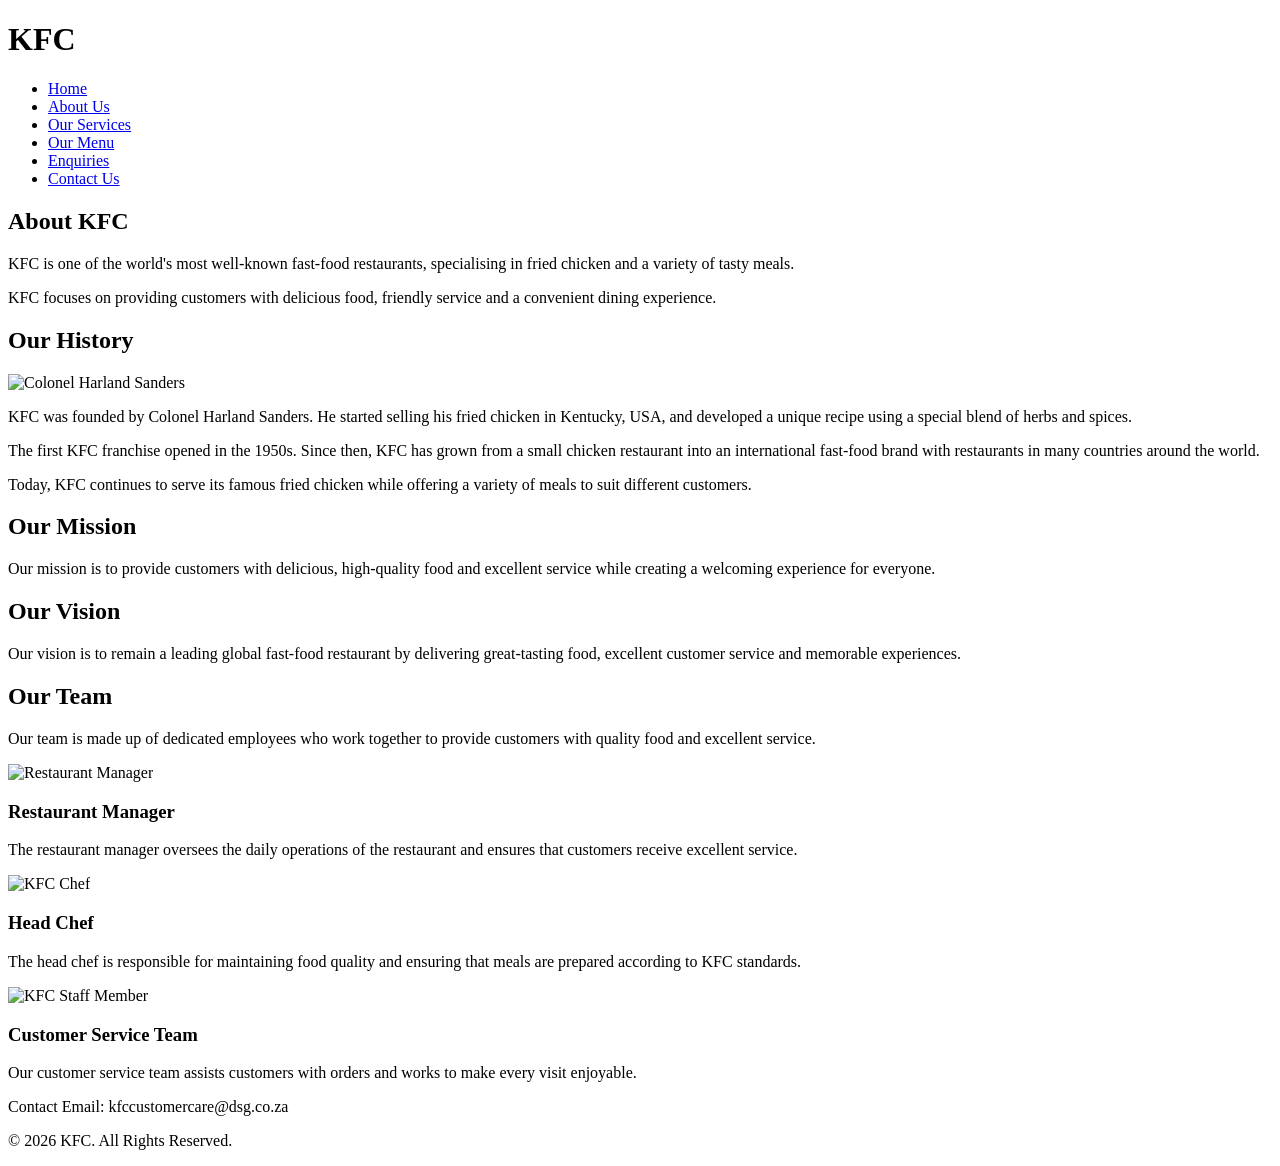
==== about_us.html @ 14fcedc6 "added about_us.html" ====
<!DOCTYPE html>
<html>
    <head>
        <title>KFC - About Us</title>
    </head>

    <body>

        <header>
            <!-- Header contains the KFC logo and navigation menu -->
            <div>
                <h1>KFC</h1>
            </div>

            <nav>
                <ul>
                    <!-- Navigation menu -->
                    <li>
                        <a href="index.html">Home</a>
                    </li>

                    <li>
                        <a href="about_us.html">About Us</a>
                    </li>

                    <li>
                        <a href="services.html">Our Services</a>
                    </li>

                    <li>
                        <a href="products.html">Our Menu</a>
                    </li>

                    <li>
                        <a href="enquiry.html">Enquiries</a>
                    </li>

                    <li>
                        <a href="contact.html">Contact Us</a>
                    </li>
                </ul>
            </nav>
        </header>


        <main>

            <!-- ABOUT US INTRODUCTION -->
            <section id="about-introduction">

                <h2>About KFC</h2>

                <p>
                    KFC is one of the world's most well-known fast-food
                    restaurants, specialising in fried chicken and a variety
                    of tasty meals.
                </p>

                <p>
                    KFC focuses on providing customers with delicious food,
                    friendly service and a convenient dining experience.
                </p>

            </section>


            <!-- ORGANISATION HISTORY -->
            <section id="history">

                <h2>Our History</h2>

                <img
                    src="images/sanders.png"
                    width="200px"
                    height="200px"
                    alt="Colonel Harland Sanders"
                >

                <p>
                    KFC was founded by Colonel Harland Sanders. He started
                    selling his fried chicken in Kentucky, USA, and developed
                    a unique recipe using a special blend of herbs and spices.
                </p>

                <p>
                    The first KFC franchise opened in the 1950s. Since then,
                    KFC has grown from a small chicken restaurant into an
                    international fast-food brand with restaurants in many
                    countries around the world.
                </p>

                <p>
                    Today, KFC continues to serve its famous fried chicken
                    while offering a variety of meals to suit different
                    customers.
                </p>

            </section>


            <!-- MISSION -->
            <section id="mission">

                <h2>Our Mission</h2>

                <p>
                    Our mission is to provide customers with delicious,
                    high-quality food and excellent service while creating
                    a welcoming experience for everyone.
                </p>

            </section>


            <!-- VISION -->
            <section id="vision">

                <h2>Our Vision</h2>

                <p>
                    Our vision is to remain a leading global fast-food
                    restaurant by delivering great-tasting food, excellent
                    customer service and memorable experiences.
                </p>

            </section>


            <!-- TEAM MEMBERS -->
            <section id="team">

                <h2>Our Team</h2>

                <p>
                    Our team is made up of dedicated employees who work
                    together to provide customers with quality food and
                    excellent service.
                </p>


                <!-- Team member 1 -->
                <div class="team-member">

                    <img
                        src="images/manager.png"
                        width="200px"
                        height="200px"
                        alt="Restaurant Manager"
                    >

                    <h3>Restaurant Manager</h3>

                    <p>
                        The restaurant manager oversees the daily operations
                        of the restaurant and ensures that customers receive
                        excellent service.
                    </p>

                </div>


                <!-- Team member 2 -->
                <div class="team-member">

                    <img
                        src="images/teammember.png"
                        width="200px"
                        height="200px"
                        alt="KFC Chef"
                    >

                    <h3>Head Chef</h3>

                    <p>
                        The head chef is responsible for maintaining food
                        quality and ensuring that meals are prepared
                        according to KFC standards.
                    </p>

                </div>


                <!-- Team member 3 -->
                <div class="team-member">

                    <img
                        src="images/headchef.png"
                        width="200px"
                        height="2090px"
                        alt="KFC Staff Member"
                    >

                    <h3>Customer Service Team</h3>

                    <p>
                        Our customer service team assists customers with
                        orders and works to make every visit enjoyable.
                    </p>

                </div>

            </section>

        </main>


        <!-- FOOTER -->
        <footer>

            <p>
                Contact Email: kfccustomercare@dsg.co.za
            </p>

            <p>
                &copy; 2026 KFC. All Rights Reserved.
            </p>

        </footer>

    </body>
</html>
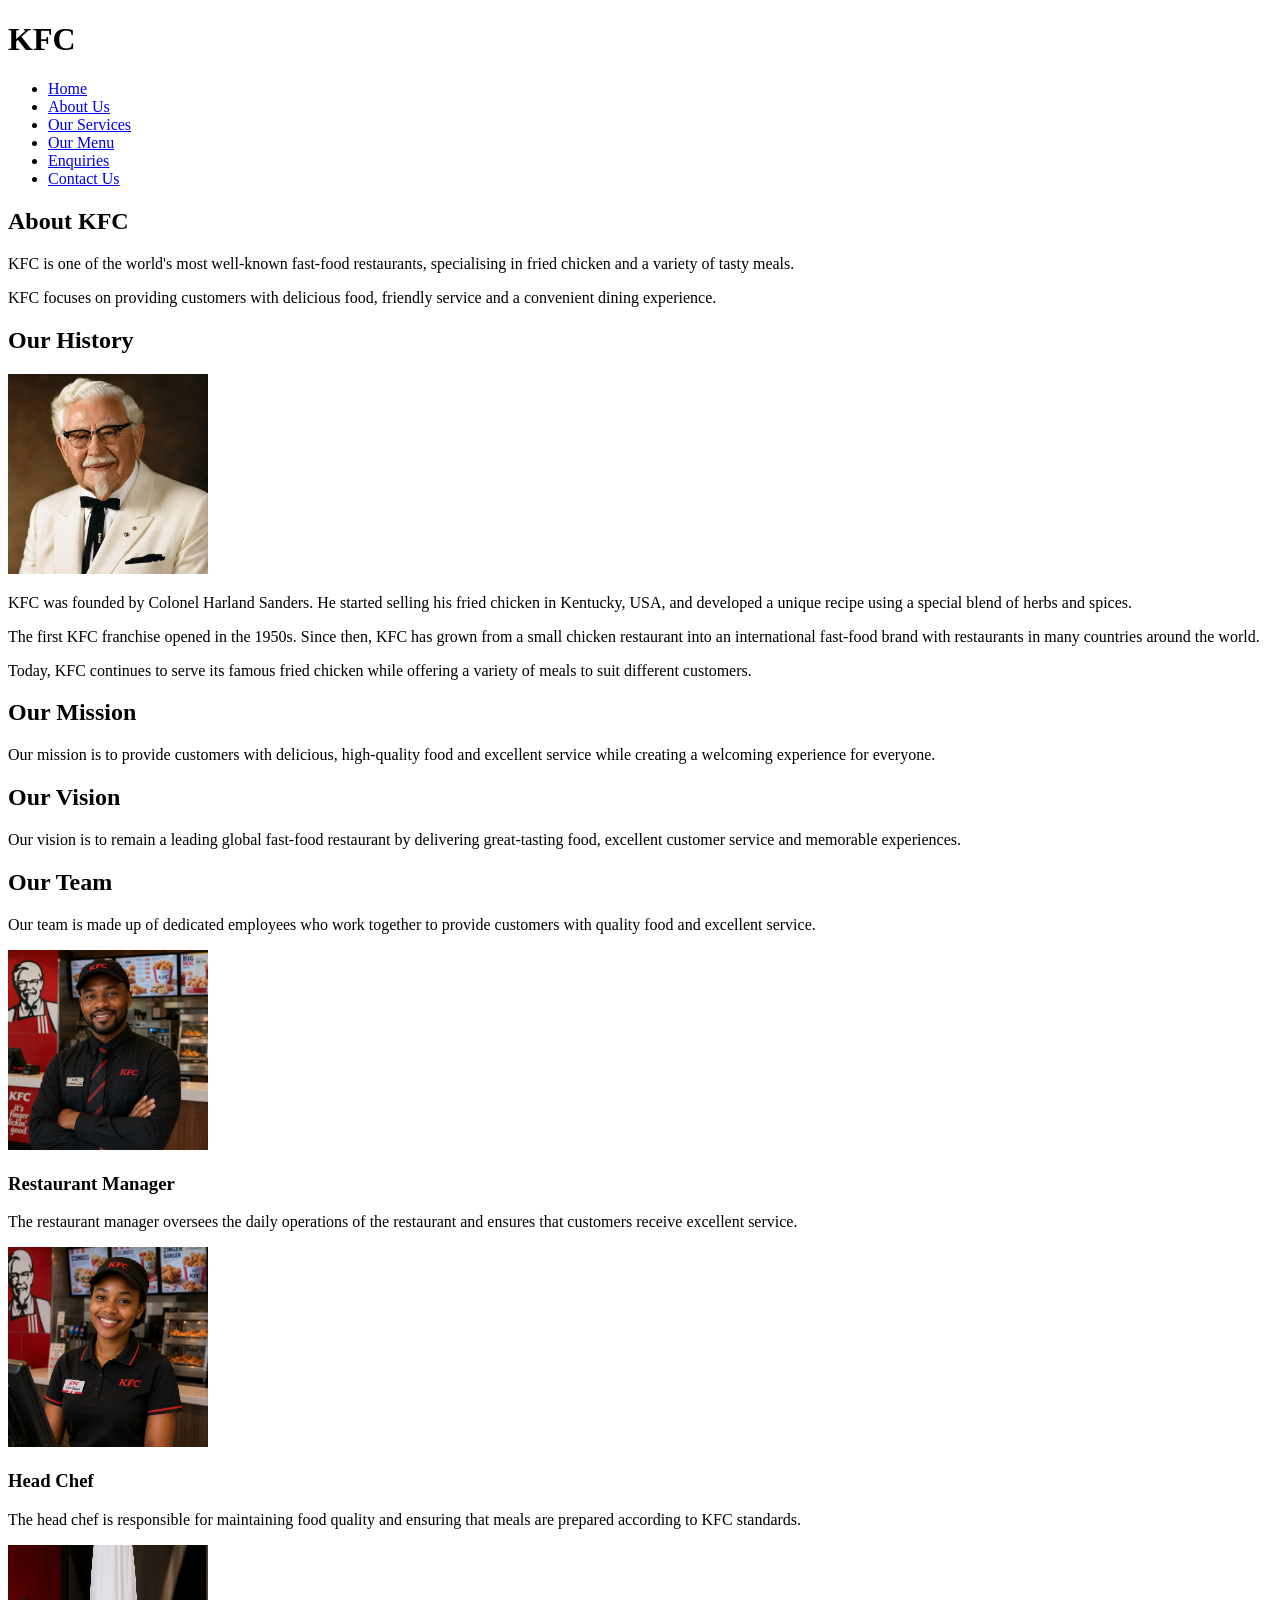
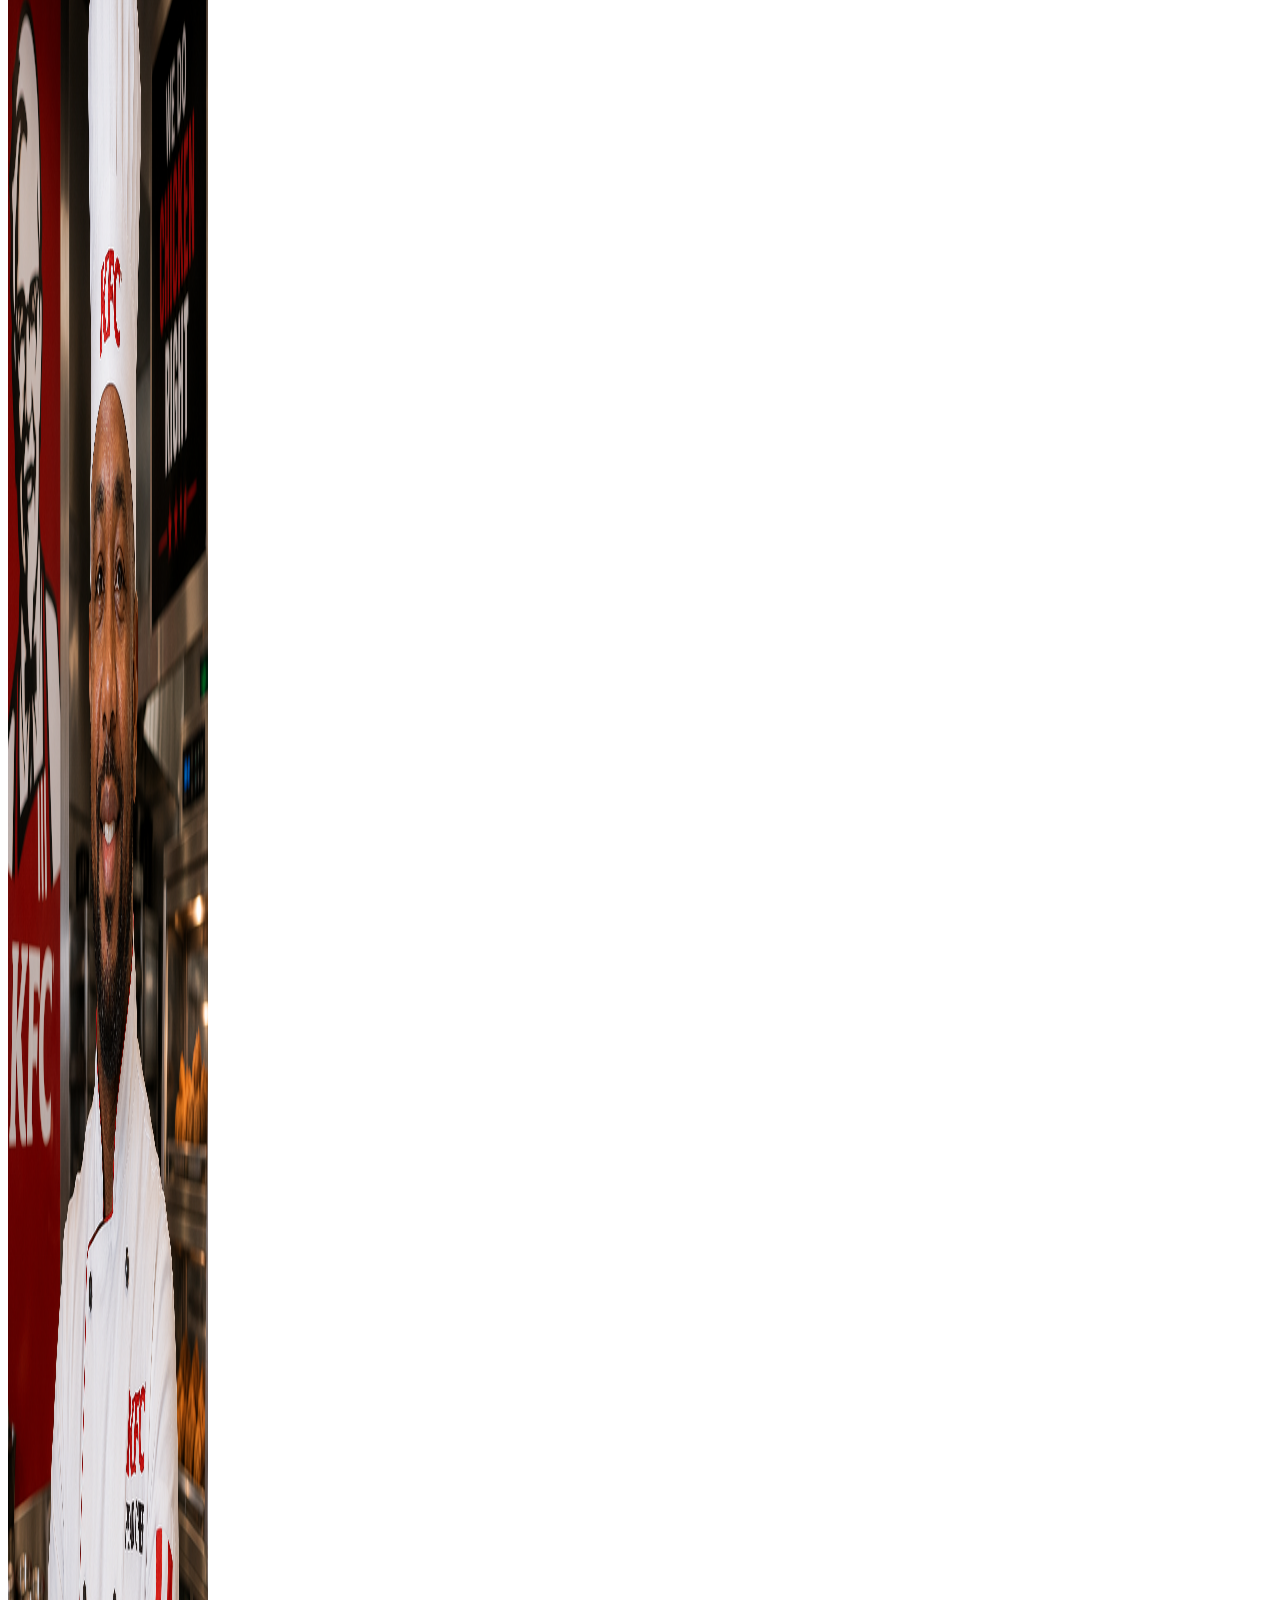
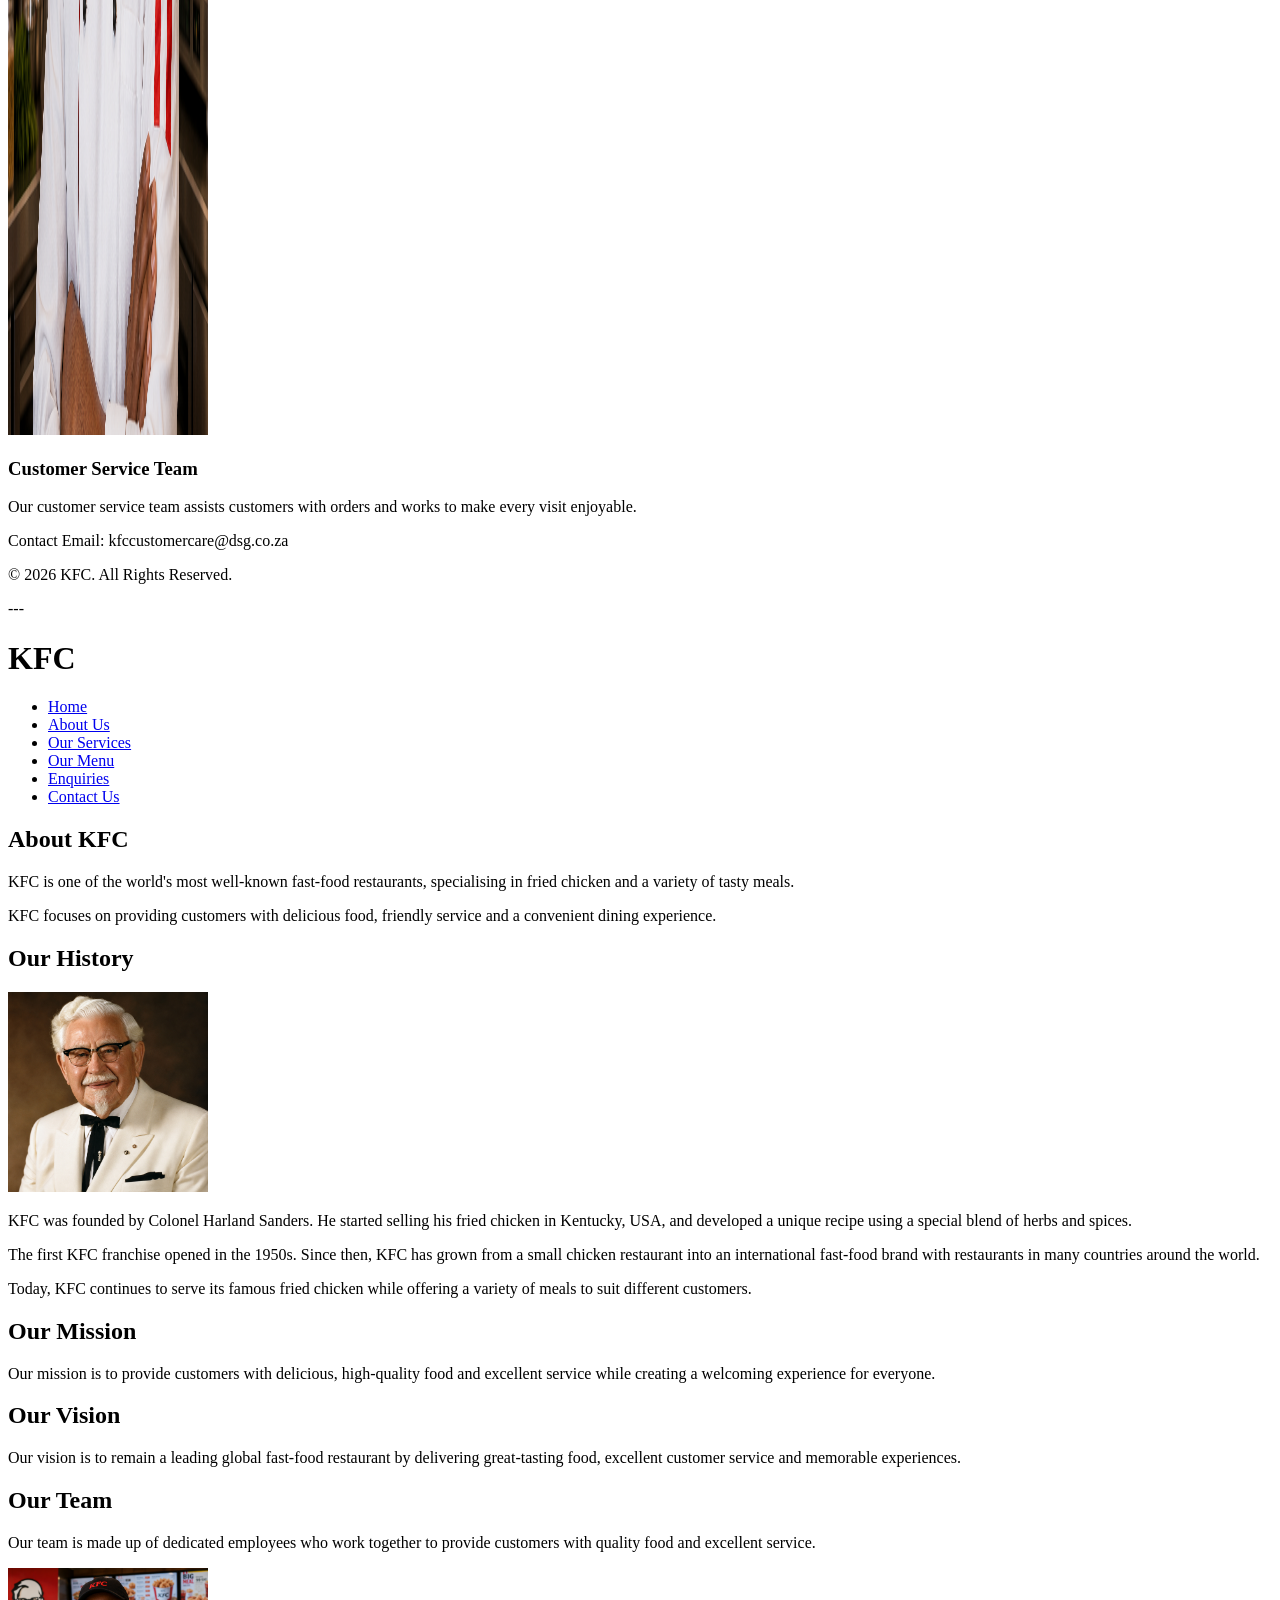
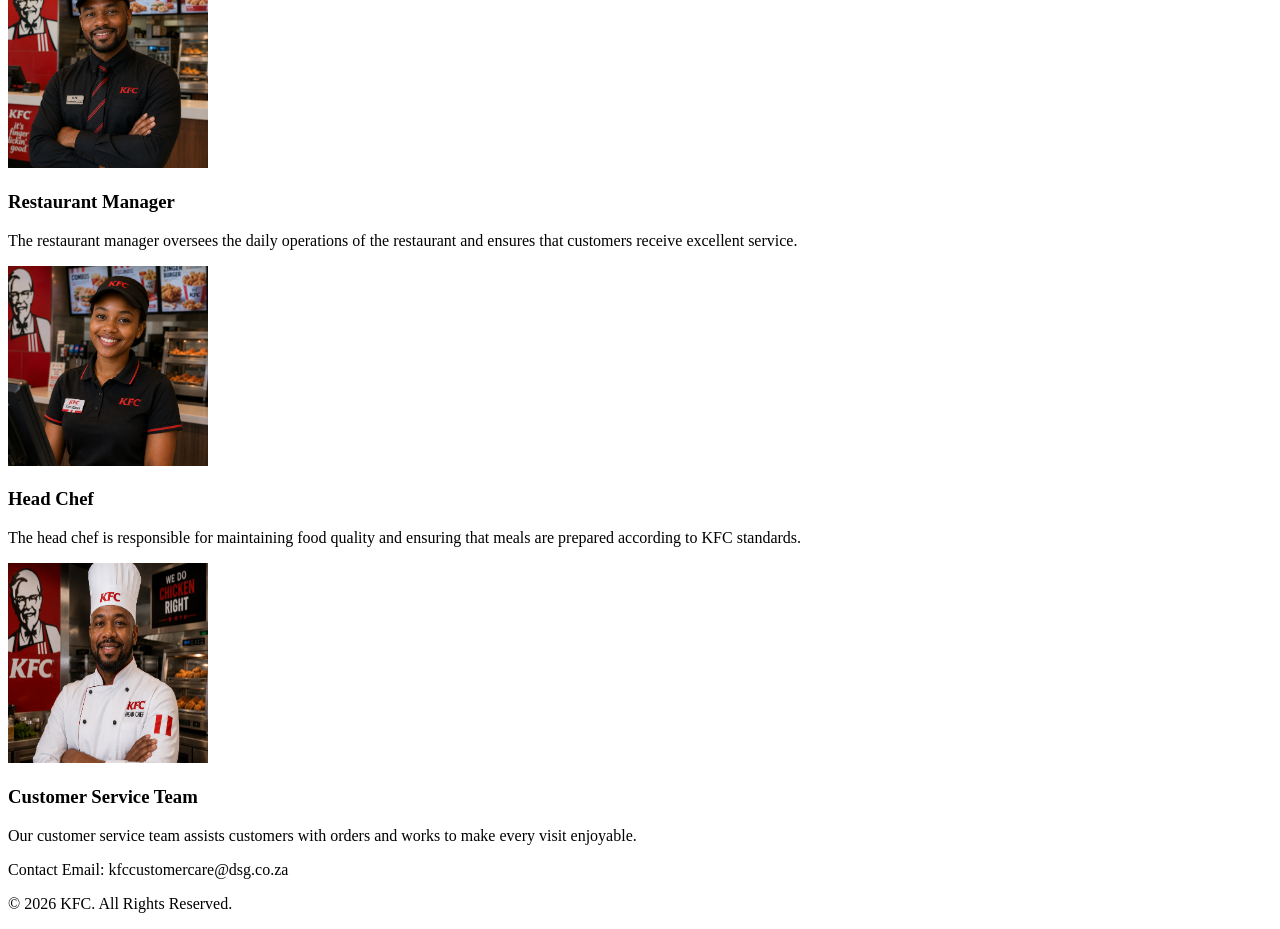
==== commit a6b53ace: "Update about_us.html" ====
--- a/about_us.html
+++ b/about_us.html
@@ -218,4 +218,248 @@
         </footer>
 
     </body>
-</html>+</html>
+
+
+
+
+
+
+---
+
+
+
+<!DOCTYPE html>
+<html lang="en">
+
+<head>
+    <meta charset="UTF-8">
+
+    <!-- Makes the website responsive on different devices -->
+    <meta name="viewport" content="width=device-width, initial-scale=1.0">
+
+    <title>KFC - About Us</title>
+
+    <!-- External CSS Stylesheet -->
+    <link rel="stylesheet" href="css/style.css">
+</head>
+
+<body>
+
+    <!-- ================= HEADER ================= -->
+    <header class="site-header">
+
+        <div class="logo">
+            <h1>KFC</h1>
+        </div>
+
+        <!-- Navigation Menu -->
+        <nav class="navigation">
+            <ul>
+                <li>
+                    <a href="index.html">Home</a>
+                </li>
+
+                <li>
+                    <a href="about.html" class="active">About Us</a>
+                </li>
+
+                <li>
+                    <a href="services.html">Our Services</a>
+                </li>
+
+                <li>
+                    <a href="products.html">Our Menu</a>
+                </li>
+
+                <li>
+                    <a href="enquiry.html">Enquiries</a>
+                </li>
+
+                <li>
+                    <a href="contact.html">Contact Us</a>
+                </li>
+            </ul>
+        </nav>
+
+    </header>
+
+
+    <!-- ================= MAIN CONTENT ================= -->
+    <main>
+
+        <!-- ABOUT KFC -->
+        <section id="about-introduction" class="content-section">
+
+            <h2>About KFC</h2>
+
+            <p>
+                KFC is one of the world's most well-known fast-food
+                restaurants, specialising in fried chicken and a variety
+                of tasty meals.
+            </p>
+
+            <p>
+                KFC focuses on providing customers with delicious food,
+                friendly service and a convenient dining experience.
+            </p>
+
+        </section>
+
+
+        <!-- ================= HISTORY ================= -->
+        <section id="history" class="content-section">
+
+            <h2>Our History</h2>
+
+            <div class="history-container">
+
+                <div class="history-image">
+
+                    <img src="images/sanders.png" alt="Colonel Harland Sanders" width="200" height="200">
+
+                </div>
+
+                <div class="history-text">
+
+                    <p>
+                        KFC was founded by Colonel Harland Sanders.
+                        He started selling his fried chicken in
+                        Kentucky, USA, and developed a unique recipe
+                        using a special blend of herbs and spices.
+                    </p>
+
+                    <p>
+                        The first KFC franchise opened in the 1950s.
+                        Since then, KFC has grown from a small chicken
+                        restaurant into an international fast-food
+                        brand with restaurants in many countries
+                        around the world.
+                    </p>
+
+                    <p>
+                        Today, KFC continues to serve its famous fried
+                        chicken while offering a variety of meals to
+                        suit different customers.
+                    </p>
+
+                </div>
+
+            </div>
+
+        </section>
+
+
+        <!-- ================= MISSION ================= -->
+        <section id="mission" class="content-section">
+
+            <h2>Our Mission</h2>
+
+            <p>
+                Our mission is to provide customers with delicious,
+                high-quality food and excellent service while creating
+                a welcoming experience for everyone.
+            </p>
+
+        </section>
+
+
+        <!-- ================= VISION ================= -->
+        <section id="vision" class="content-section">
+
+            <h2>Our Vision</h2>
+
+            <p>
+                Our vision is to remain a leading global fast-food
+                restaurant by delivering great-tasting food, excellent
+                customer service and memorable experiences.
+            </p>
+
+        </section>
+
+
+        <!-- ================= TEAM ================= -->
+        <section id="team" class="content-section">
+
+            <h2>Our Team</h2>
+
+            <p>
+                Our team is made up of dedicated employees who work
+                together to provide customers with quality food and
+                excellent service.
+            </p>
+
+            <!-- Team Container -->
+            <div class="team-container">
+
+                <!-- TEAM MEMBER 1 -->
+                <article class="team-member">
+
+                    <img src="images/manager.png" alt="Restaurant Manager" width="200" height="200">
+
+                    <h3>Restaurant Manager</h3>
+
+                    <p>
+                        The restaurant manager oversees the daily
+                        operations of the restaurant and ensures that
+                        customers receive excellent service.
+                    </p>
+
+                </article>
+
+
+                <!-- TEAM MEMBER 2 -->
+                <article class="team-member">
+
+                    <img src="images/teammember.png" alt="KFC Head Chef" width="200" height="200">
+
+                    <h3>Head Chef</h3>
+
+                    <p>
+                        The head chef is responsible for maintaining
+                        food quality and ensuring that meals are prepared
+                        according to KFC standards.
+                    </p>
+
+                </article>
+
+
+                <!-- TEAM MEMBER 3 -->
+                <article class="team-member">
+
+                    <img src="images/headchef.png" alt="KFC Customer Service Team" width="200" height="200">
+
+                    <h3>Customer Service Team</h3>
+
+                    <p>
+                        Our customer service team assists customers
+                        with orders and works to make every visit
+                        enjoyable.
+                    </p>
+
+                </article>
+
+            </div>
+
+        </section>
+
+    </main>
+
+
+    <!-- ================= FOOTER ================= -->
+    <footer class="site-footer">
+
+        <p>
+            Contact Email:
+            kfccustomercare@dsg.co.za
+        </p>
+
+        <p>
+            &copy; 2026 KFC. All Rights Reserved.
+        </p>
+
+    </footer>
+
+</body>
+
+</html>
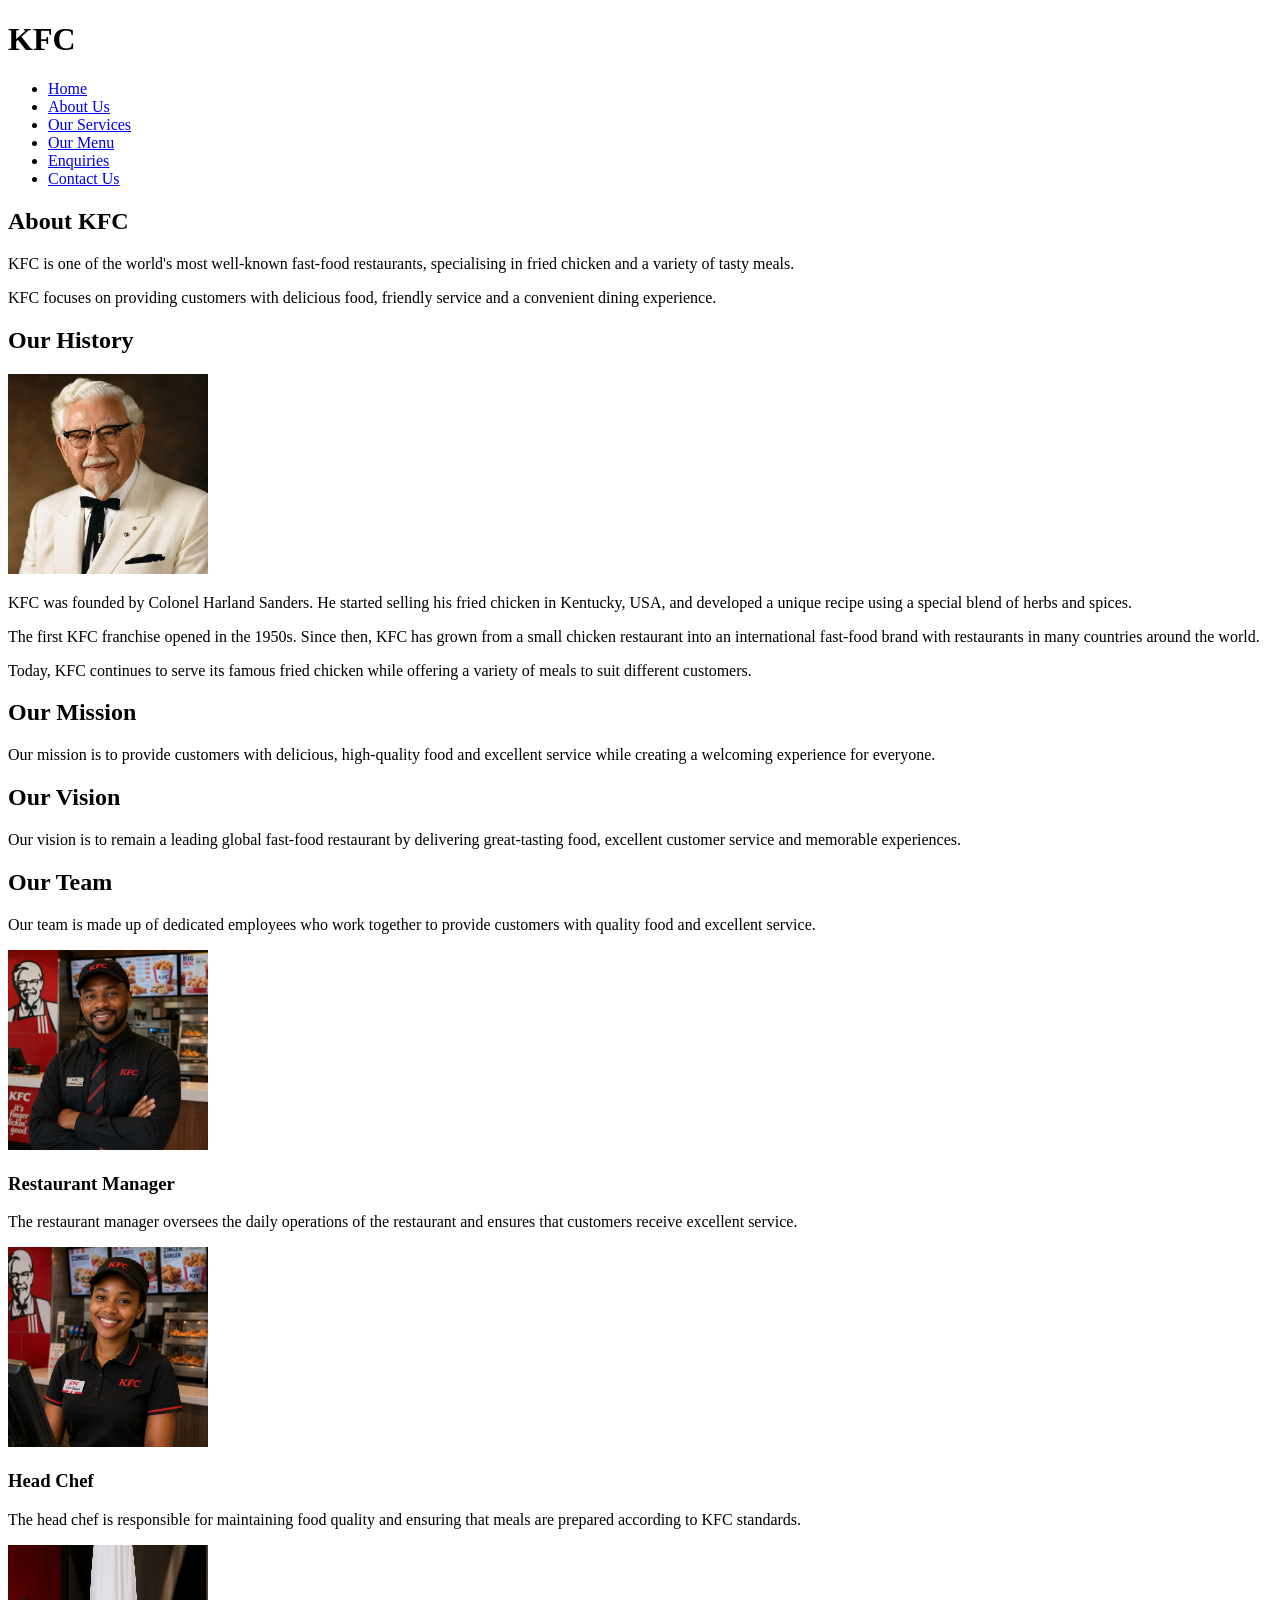
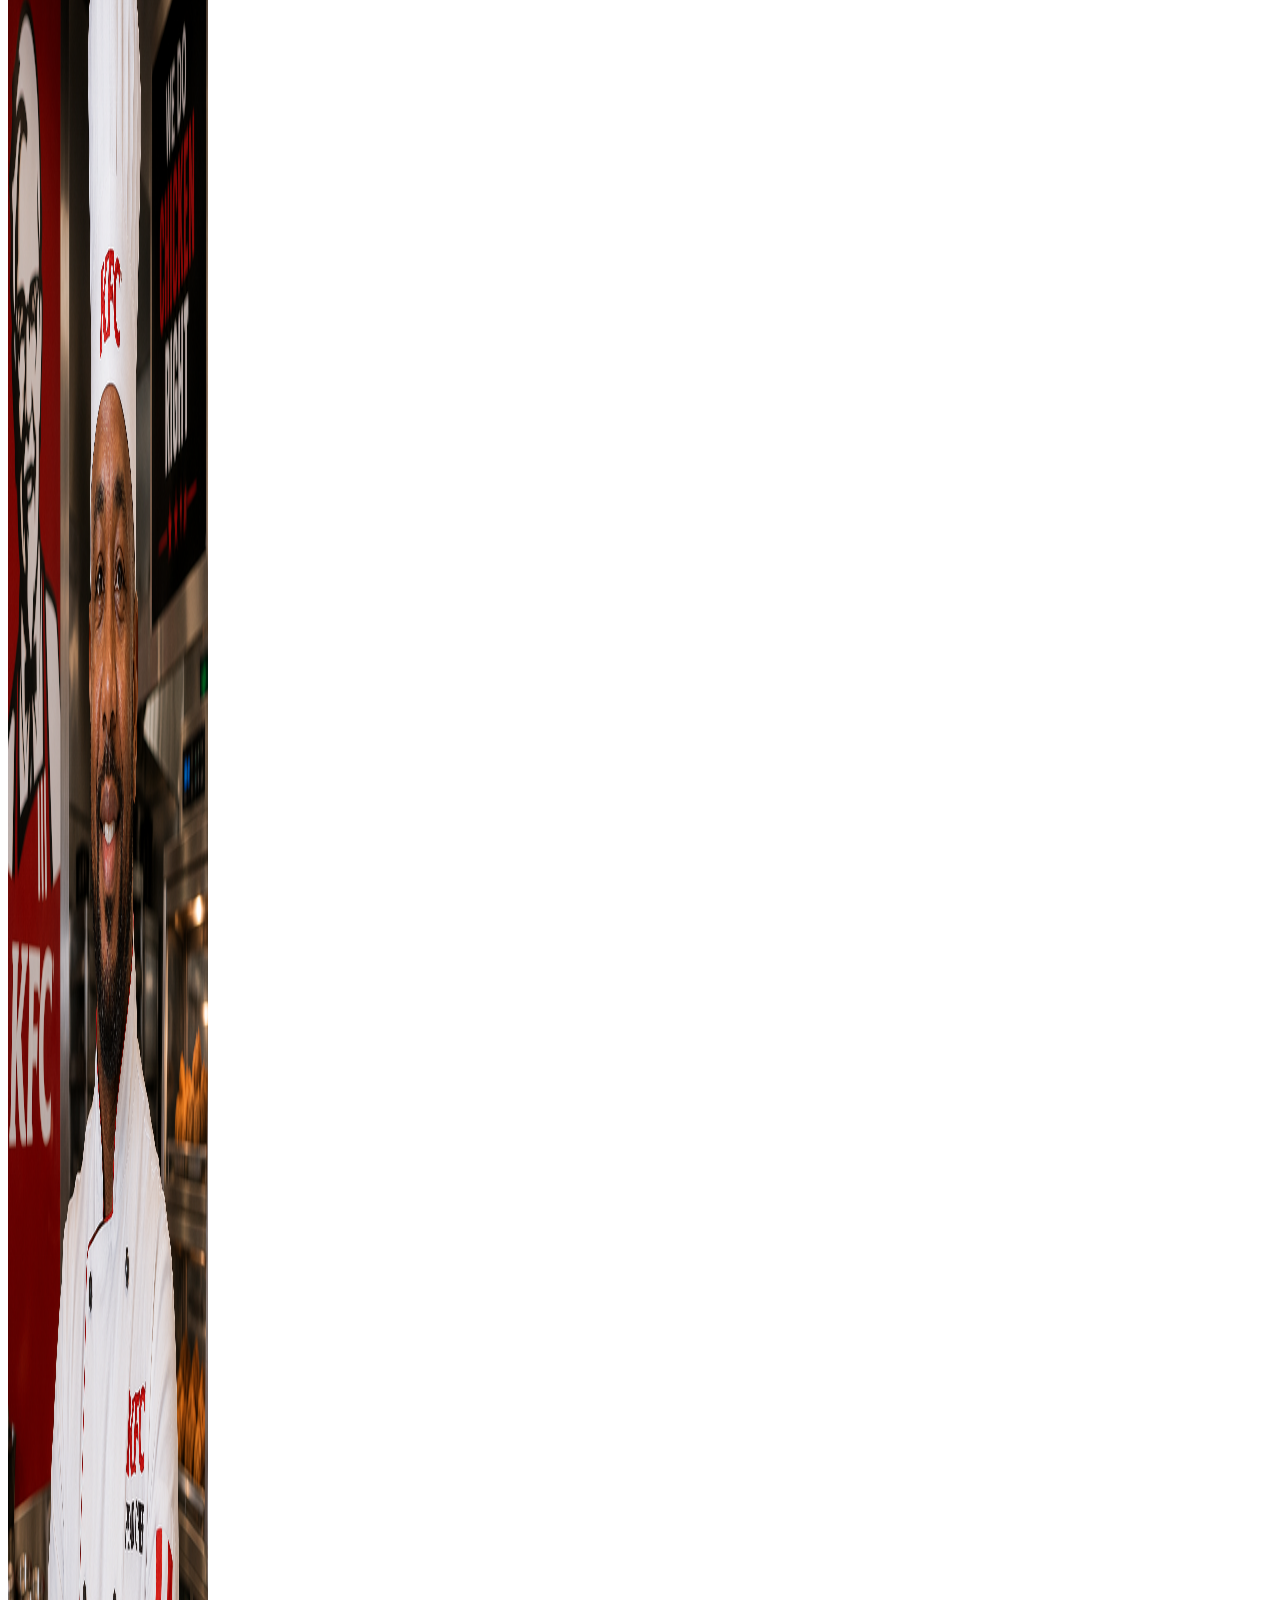
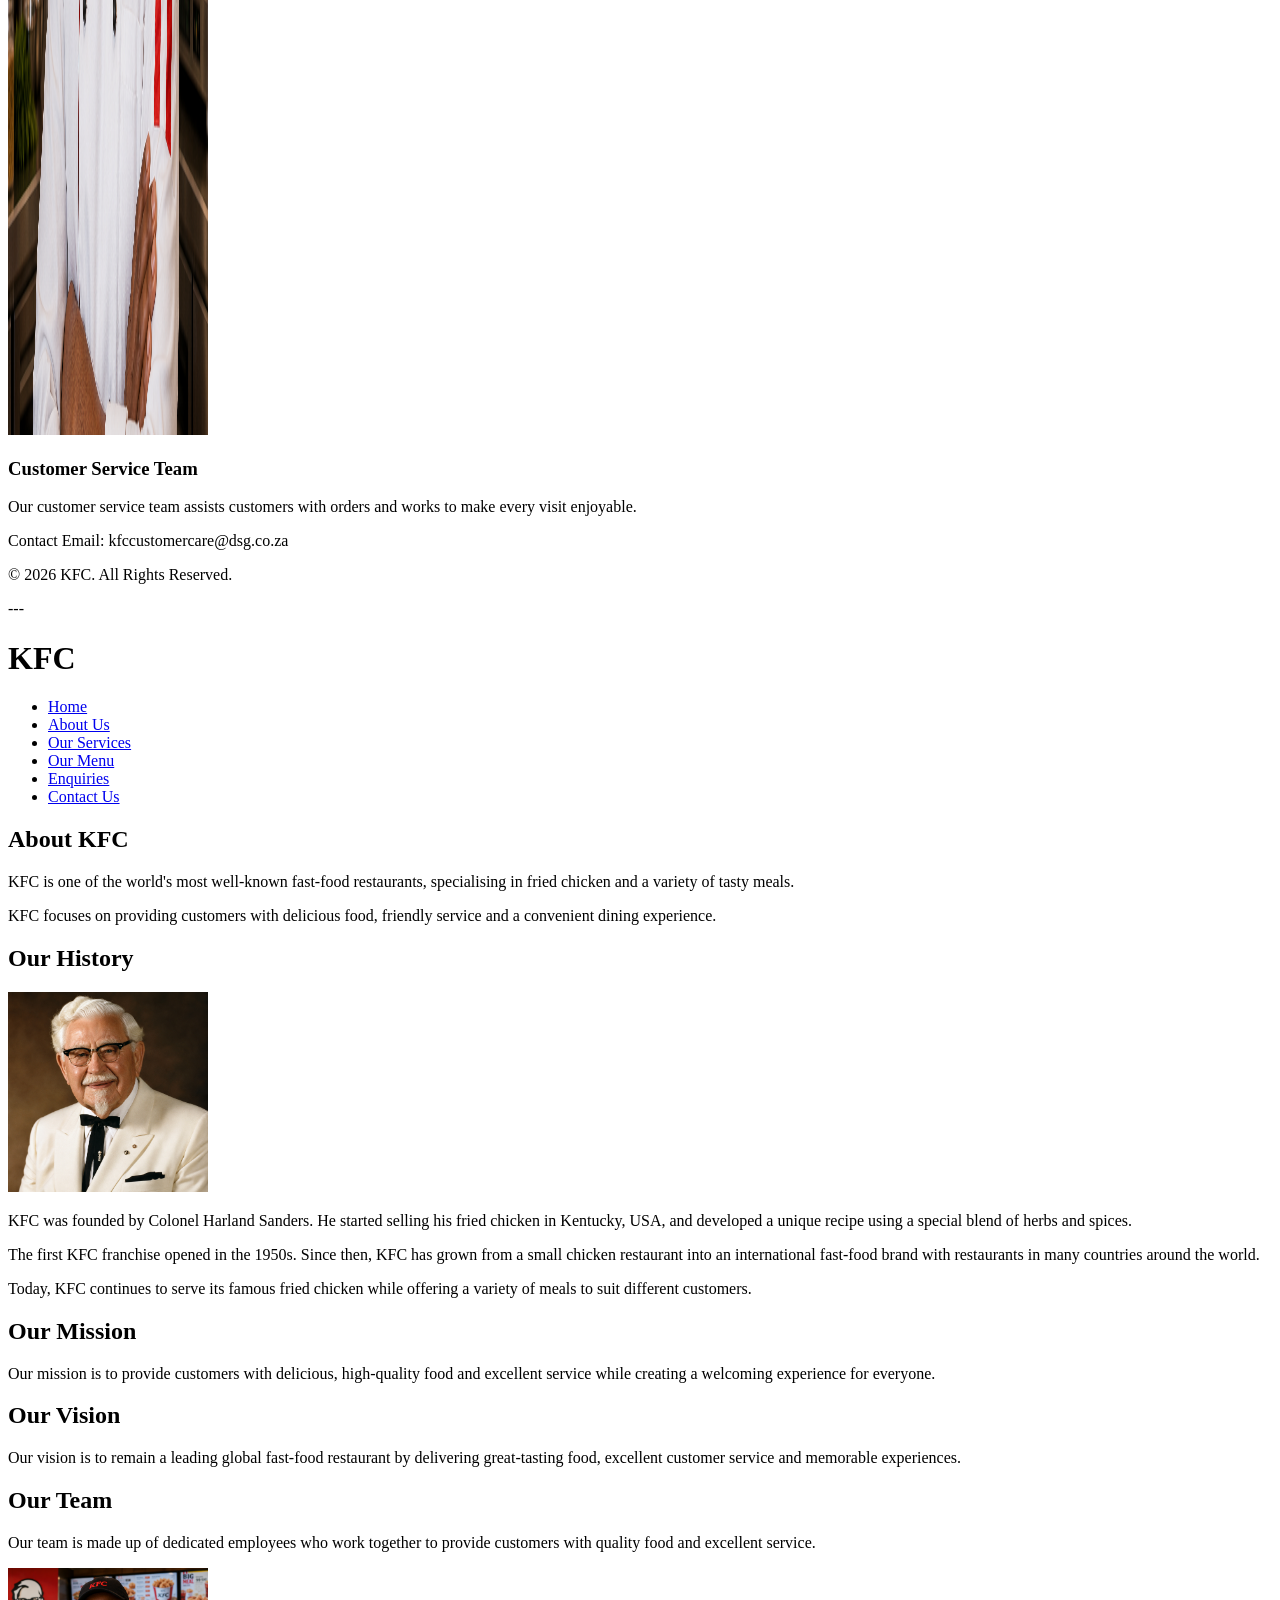
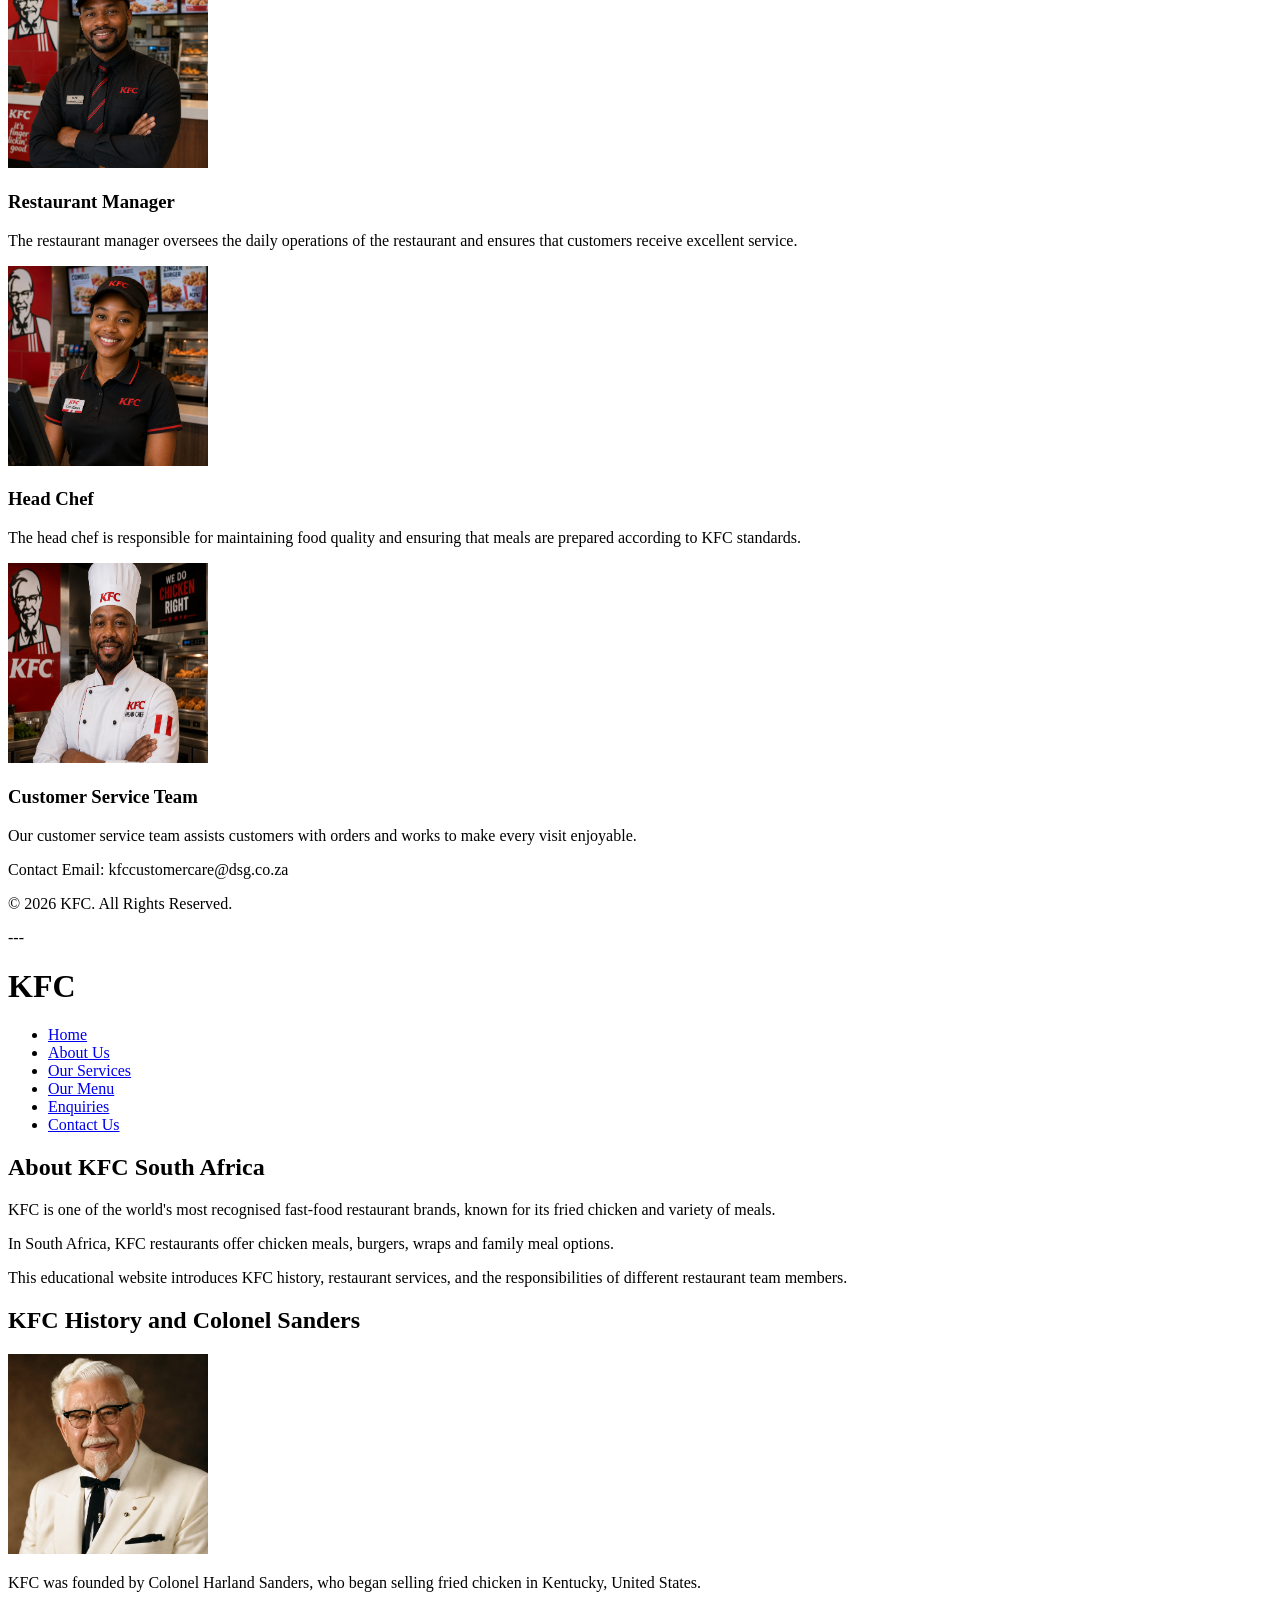
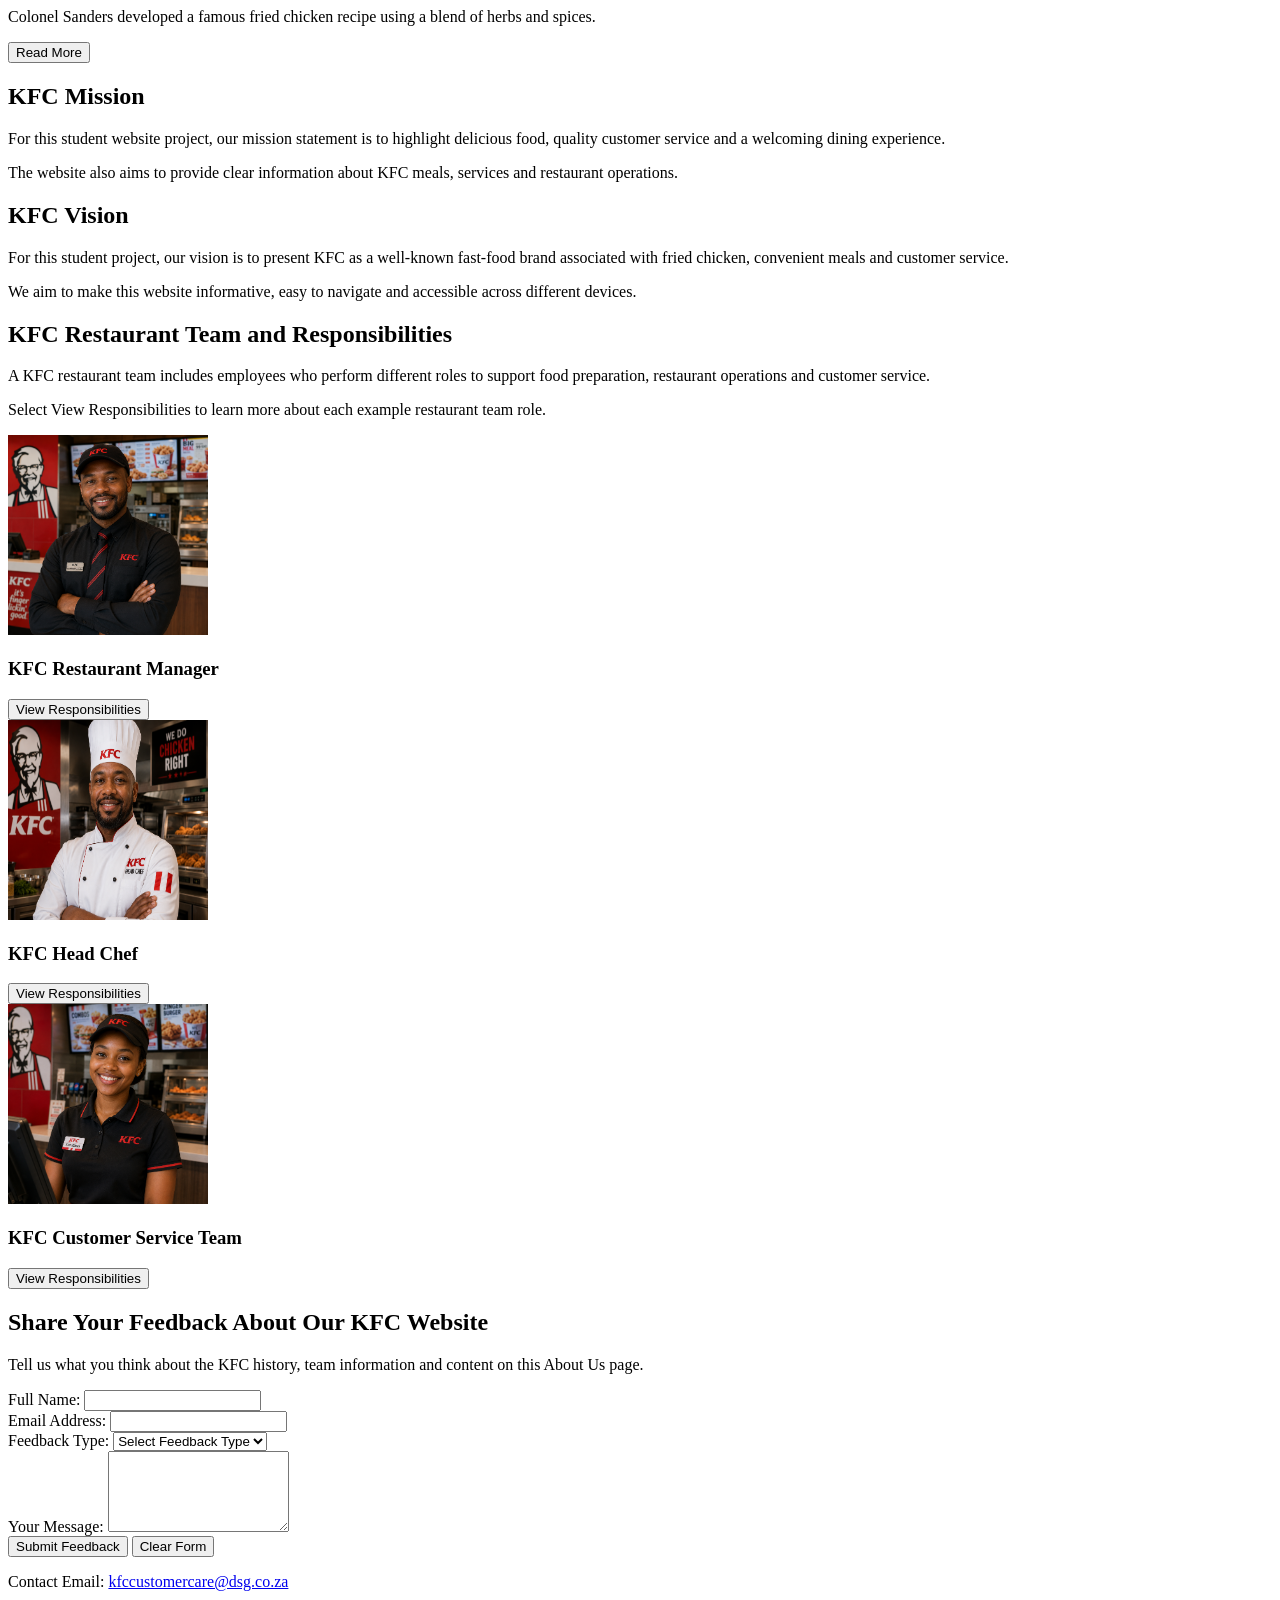
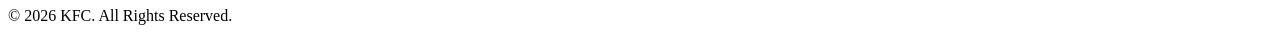
==== commit b0b930fa: "Revamp About Us page with SEO and feedback form Updated the About Us page with improved SEO elements" ====
--- a/about_us.html
+++ b/about_us.html
@@ -463,3 +463,516 @@
 </body>
 
 </html>
+
+---
+
+<!DOCTYPE html>
+<html lang="en">
+
+<head>
+    <meta charset="UTF-8">
+
+    <!-- MOBILE-FRIENDLINESS -->
+    <meta name="viewport"
+          content="width=device-width, initial-scale=1.0">
+
+    <!-- SEO: KEYWORD RESEARCH -->
+    <!-- Primary Keyword: About KFC South Africa -->
+    <!-- Secondary Keywords:
+         KFC history,
+         Colonel Sanders,
+         KFC fried chicken,
+         KFC mission,
+         KFC vision,
+         KFC restaurant team
+    -->
+
+    <!-- SEO TITLE -->
+    <title>About KFC South Africa | History, Mission & Team</title>
+
+    <!-- SEO META DESCRIPTION -->
+    <meta name="description"
+          content="Learn about KFC South Africa, the history of Colonel Sanders, our student project's mission and vision statements, and the roles of restaurant team members.">
+
+    <!-- SEO KEYWORDS -->
+    <meta name="keywords"
+          content="About KFC South Africa, KFC history,
+          Colonel Sanders, KFC fried chicken,
+          KFC mission, KFC vision,
+          KFC restaurant team">
+
+    <!-- CANONICAL URL -->
+    <link rel="canonical"
+          href="https://www.yourwebsite.co.za/about_us.html">
+
+    <!-- EXTERNAL RESPONSIVE CSS -->
+    <link rel="stylesheet" href="css/style.css">
+
+</head>
+
+<body>
+
+    <!-- HEADER -->
+    <header class="site-header">
+
+        <div class="logo">
+            <h1>KFC</h1>
+        </div>
+
+        <!-- MOBILE-FRIENDLY NAVIGATION -->
+        <nav class="navigation" aria-label="Main navigation">
+
+            <ul>
+                <li>
+                    <a href="index.html">
+                        Home
+                    </a>
+                </li>
+
+                <li>
+                    <a href="about_us.html"
+                       class="active"
+                       aria-current="page">
+                        About Us
+                    </a>
+                </li>
+
+                <li>
+                    <a href="services.html">
+                        Our Services
+                    </a>
+                </li>
+
+                <li>
+                    <a href="products.html">
+                        Our Menu
+                    </a>
+                </li>
+
+                <li>
+                    <a href="enquiry.html">
+                        Enquiries
+                    </a>
+                </li>
+
+                <li>
+                    <a href="contact.html">
+                        Contact Us
+                    </a>
+                </li>
+            </ul>
+
+        </nav>
+
+    </header>
+
+
+    <!-- MAIN CONTENT -->
+    <main>
+
+        <!-- ABOUT KFC -->
+        <section id="about-introduction"
+                 class="content-section">
+
+            <!-- SEO KEYWORD IN HEADING -->
+            <h2>About KFC South Africa</h2>
+
+            <p>
+                KFC is one of the world's most recognised
+                fast-food restaurant brands, known for
+                its fried chicken and variety of meals.
+            </p>
+
+            <p>
+                In South Africa, KFC restaurants offer
+                chicken meals, burgers, wraps and
+                family meal options.
+            </p>
+
+            <p>
+                This educational website introduces
+                KFC history, restaurant services,
+                and the responsibilities of
+                different restaurant team members.
+            </p>
+
+        </section>
+
+
+        <!-- HISTORY -->
+        <section id="history"
+                 class="content-section">
+
+            <!-- SEO KEYWORD IN HEADING -->
+            <h2>KFC History and Colonel Sanders</h2>
+
+            <div class="history-container">
+
+                <div class="history-image">
+
+                    <!-- IMAGE OPTIMISATION -->
+                    <img src="images/sanders.png"
+                         alt="Colonel Harland Sanders, founder of Kentucky Fried Chicken"
+                         width="200"
+                         height="200"
+                         loading="lazy"
+                         decoding="async">
+
+                </div>
+
+                <div class="history-text">
+
+                    <p>
+                        KFC was founded by Colonel Harland Sanders,
+                        who began selling fried chicken
+                        in Kentucky, United States.
+                    </p>
+
+                    <p>
+                        Colonel Sanders developed a famous
+                        fried chicken recipe using
+                        a blend of herbs and spices.
+                    </p>
+
+                    <!-- HIDDEN HISTORY INFORMATION -->
+                    <div id="moreHistory" hidden>
+
+                        <p>
+                            The first Kentucky Fried Chicken
+                            franchise opened in the 1950s.
+                            The restaurant brand later
+                            expanded internationally.
+                        </p>
+
+                        <p>
+                            Today, KFC is known worldwide
+                            for its fried chicken and
+                            variety of fast-food meals.
+                        </p>
+
+                    </div>
+
+                    <!-- JAVASCRIPT READ MORE BUTTON -->
+                    <button type="button"
+                            id="readMoreBtn"
+                            aria-controls="moreHistory"
+                            aria-expanded="false">
+                        Read More
+                    </button>
+
+                </div>
+
+            </div>
+
+        </section>
+
+
+        <!-- MISSION -->
+        <section id="mission"
+                 class="content-section">
+
+            <h2>KFC Mission</h2>
+
+            <p>
+                For this student website project,
+                our mission statement is to highlight
+                delicious food, quality customer service
+                and a welcoming dining experience.
+            </p>
+
+            <p>
+                The website also aims to provide
+                clear information about KFC meals,
+                services and restaurant operations.
+            </p>
+
+        </section>
+
+
+        <!-- VISION -->
+        <section id="vision"
+                 class="content-section">
+
+            <h2>KFC Vision</h2>
+
+            <p>
+                For this student project, our vision
+                is to present KFC as a well-known
+                fast-food brand associated with
+                fried chicken, convenient meals
+                and customer service.
+            </p>
+
+            <p>
+                We aim to make this website informative,
+                easy to navigate and accessible
+                across different devices.
+            </p>
+
+        </section>
+
+
+        <!-- TEAM -->
+        <section id="team"
+                 class="content-section">
+
+            <!-- SEO KEYWORD IN HEADING -->
+            <h2>KFC Restaurant Team and Responsibilities</h2>
+
+            <p>
+                A KFC restaurant team includes
+                employees who perform different roles
+                to support food preparation,
+                restaurant operations and customer service.
+            </p>
+
+            <p>
+                Select View Responsibilities
+                to learn more about each
+                example restaurant team role.
+            </p>
+
+            <div class="team-container">
+
+                <!-- RESTAURANT MANAGER -->
+                <article class="team-member">
+
+                    <!-- IMAGE OPTIMISATION -->
+                    <img src="images/manager.png"
+                         alt="Illustration of a KFC restaurant manager responsible for daily operations"
+                         width="200"
+                         height="200"
+                         loading="lazy"
+                         decoding="async">
+
+                    <h3>KFC Restaurant Manager</h3>
+
+                    <button type="button"
+                            class="team-btn"
+                            aria-expanded="false">
+                        View Responsibilities
+                    </button>
+
+                    <p class="team-description" hidden>
+                        The restaurant manager oversees
+                        daily restaurant operations,
+                        coordinates employees and helps
+                        maintain customer service standards.
+                    </p>
+
+                </article>
+
+
+                <!-- HEAD CHEF -->
+                <article class="team-member">
+
+                    <!-- IMAGE OPTIMISATION -->
+                    <img src="images/headchef.png"
+                         alt="Illustration of a KFC head chef responsible for food preparation and quality"
+                         width="200"
+                         height="200"
+                         loading="lazy"
+                         decoding="async">
+
+                    <h3>KFC Head Chef</h3>
+
+                    <button type="button"
+                            class="team-btn"
+                            aria-expanded="false">
+                        View Responsibilities
+                    </button>
+
+                    <p class="team-description" hidden>
+                        The head chef supervises food
+                        preparation, supports food safety
+                        and helps maintain meal quality
+                        in the restaurant.
+                    </p>
+
+                </article>
+
+
+                <!-- CUSTOMER SERVICE -->
+                <article class="team-member">
+
+                    <!-- IMAGE OPTIMISATION -->
+                    <img src="images/teammember.png"
+                         alt="Illustration of a KFC customer service team member assisting restaurant customers"
+                         width="200"
+                         height="200"
+                         loading="lazy"
+                         decoding="async">
+
+                    <h3>KFC Customer Service Team</h3>
+
+                    <button type="button"
+                            class="team-btn"
+                            aria-expanded="false">
+                        View Responsibilities
+                    </button>
+
+                    <p class="team-description" hidden>
+                        Customer service team members
+                        assist customers with orders,
+                        answer questions and help
+                        provide a positive
+                        restaurant experience.
+                    </p>
+
+                </article>
+
+            </div>
+
+        </section>
+
+
+        <!-- FEEDBACK FORM -->
+        <section id="about-feedback"
+                 class="content-section">
+
+            <h2>Share Your Feedback About Our KFC Website</h2>
+
+            <p>
+                Tell us what you think about
+                the KFC history, team information
+                and content on this About Us page.
+            </p>
+
+            <form id="feedbackForm">
+
+                <!-- FULL NAME -->
+                <div class="form-group">
+
+                    <label for="feedbackName">
+                        Full Name:
+                    </label>
+
+                    <input type="text"
+                           id="feedbackName"
+                           name="fullName"
+                           minlength="2"
+                           maxlength="60"
+                           autocomplete="name"
+                           required>
+
+                </div>
+
+
+                <!-- EMAIL ADDRESS -->
+                <div class="form-group">
+
+                    <label for="feedbackEmail">
+                        Email Address:
+                    </label>
+
+                    <input type="email"
+                           id="feedbackEmail"
+                           name="email"
+                           autocomplete="email"
+                           required>
+
+                </div>
+
+
+                <!-- FEEDBACK TYPE -->
+                <div class="form-group">
+
+                    <label for="feedbackType">
+                        Feedback Type:
+                    </label>
+
+                    <select id="feedbackType"
+                            name="feedbackType"
+                            required>
+
+                        <option value="">
+                            Select Feedback Type
+                        </option>
+
+                        <option value="Compliment">
+                            Compliment
+                        </option>
+
+                        <option value="Suggestion">
+                            Suggestion
+                        </option>
+
+                        <option value="Question">
+                            Question
+                        </option>
+
+                    </select>
+
+                </div>
+
+
+                <!-- FEEDBACK MESSAGE -->
+                <div class="form-group">
+
+                    <label for="feedbackMessage">
+                        Your Message:
+                    </label>
+
+                    <textarea id="feedbackMessage"
+                              name="message"
+                              rows="5"
+                              minlength="10"
+                              maxlength="500"
+                              required></textarea>
+
+                </div>
+
+
+                <!-- FORM BUTTONS -->
+                <div class="form-buttons">
+
+                    <button type="submit">
+                        Submit Feedback
+                    </button>
+
+                    <button type="reset">
+                        Clear Form
+                    </button>
+
+                </div>
+
+
+                <!-- JAVASCRIPT RESPONSE -->
+                <p id="feedbackResponse"
+                   role="status"
+                   aria-live="polite"></p>
+
+            </form>
+
+        </section>
+
+    </main>
+
+
+    <!-- FOOTER -->
+    <footer class="site-footer">
+
+        <p>
+            Contact Email:
+
+            <a href="mailto:kfccustomercare@dsg.co.za">
+                kfccustomercare@dsg.co.za
+            </a>
+        </p>
+
+        <p>
+            &copy;
+            <span id="copyrightYear">2026</span>
+            KFC. All Rights Reserved.
+        </p>
+
+    </footer>
+
+
+    <!-- JAVASCRIPT -->
+    <script src="js/script.js"></script>
+
+</body>
+
+</html>
+
